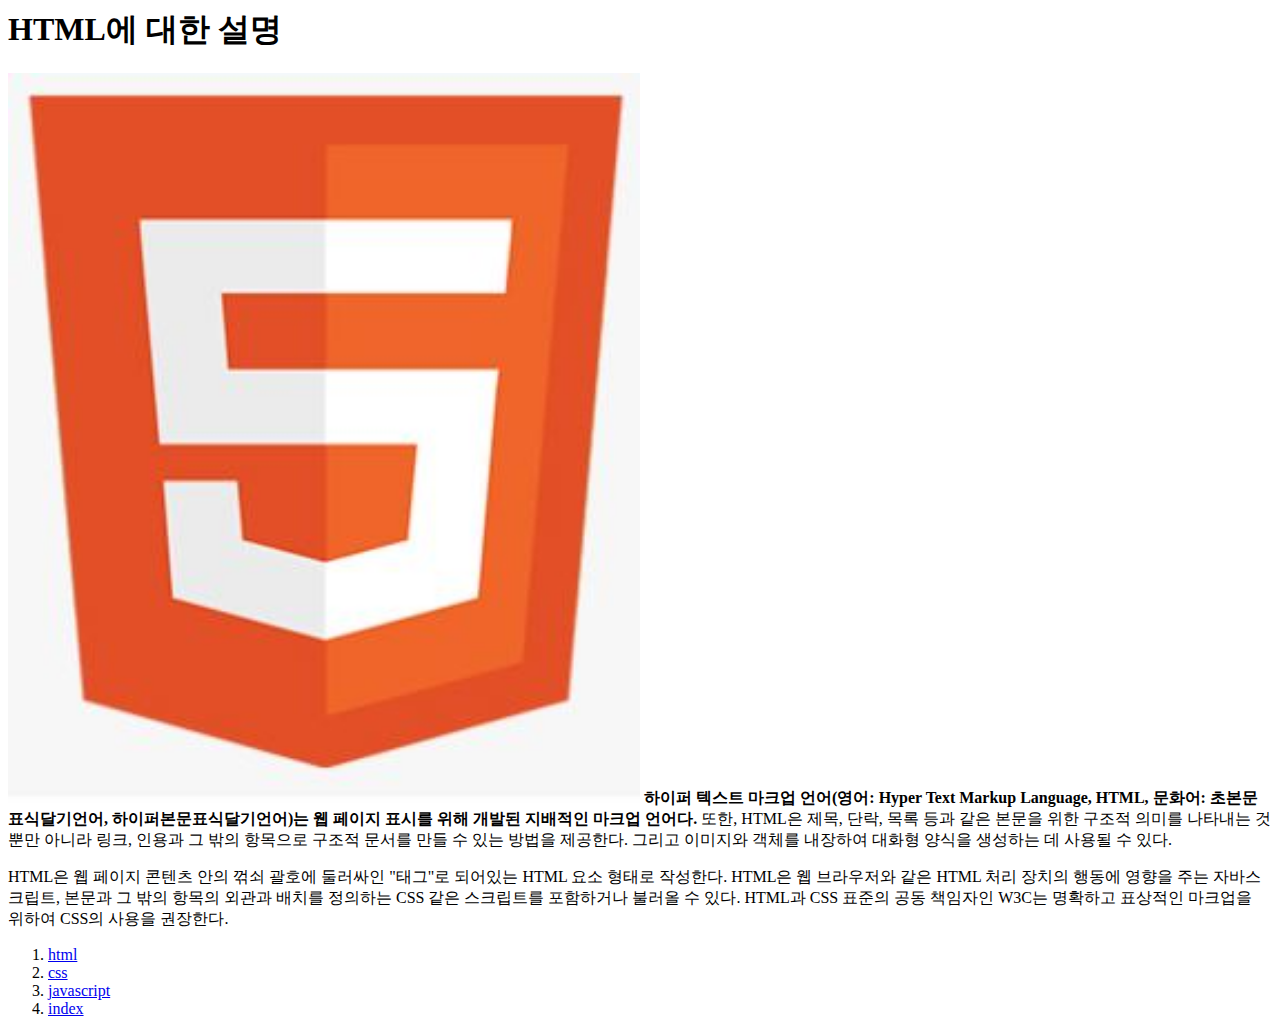
==== 1.html @ 24efdf8d "Add files via upload" ====
<html>
    <head>
        <title>WEB</title>
    </head>
    <body>
        <h1>HTML에 대한 설명</h1>
        <img src="html.jpg" width="50%">

        <strong>하이퍼 텍스트 마크업 언어(영어: Hyper Text Markup Language, HTML, 문화어: 초본문표식달기언어, 하이퍼본문표식달기언어)는 웹 페이지 표시를 위해 개발된 지배적인 마크업 언어다. </strong>또한, HTML은 제목, 단락, 목록 등과 같은 본문을 위한 구조적 의미를 나타내는 것뿐만 아니라 링크, 인용과 그 밖의 항목으로 구조적 문서를 만들 수 있는 방법을 제공한다. 그리고 이미지와 객체를 내장하여 대화형 양식을 생성하는 데 사용될 수 있다. 
        <p>HTML은 웹 페이지 콘텐츠 안의 꺾쇠 괄호에 둘러싸인 "태그"로 되어있는 HTML 요소 형태로 작성한다. HTML은 웹 브라우저와 같은 HTML 처리 장치의 행동에 영향을 주는 자바스크립트, 본문과 그 밖의 항목의 외관과 배치를 정의하는 CSS 같은 스크립트를 포함하거나 불러올 수 있다. HTML과 CSS 표준의 공동 책임자인 W3C는 명확하고 표상적인 마크업을 위하여 CSS의 사용을 권장한다.</p>
       <ol>
            <li><a href="1.html">html</a></li>
            <li><a href="2.html">css</a></li>
            <li><a href="3.html">javascript</a></li>
            <li><a href="index.html">index</a></li>
       </ol>
    </body>
</html>
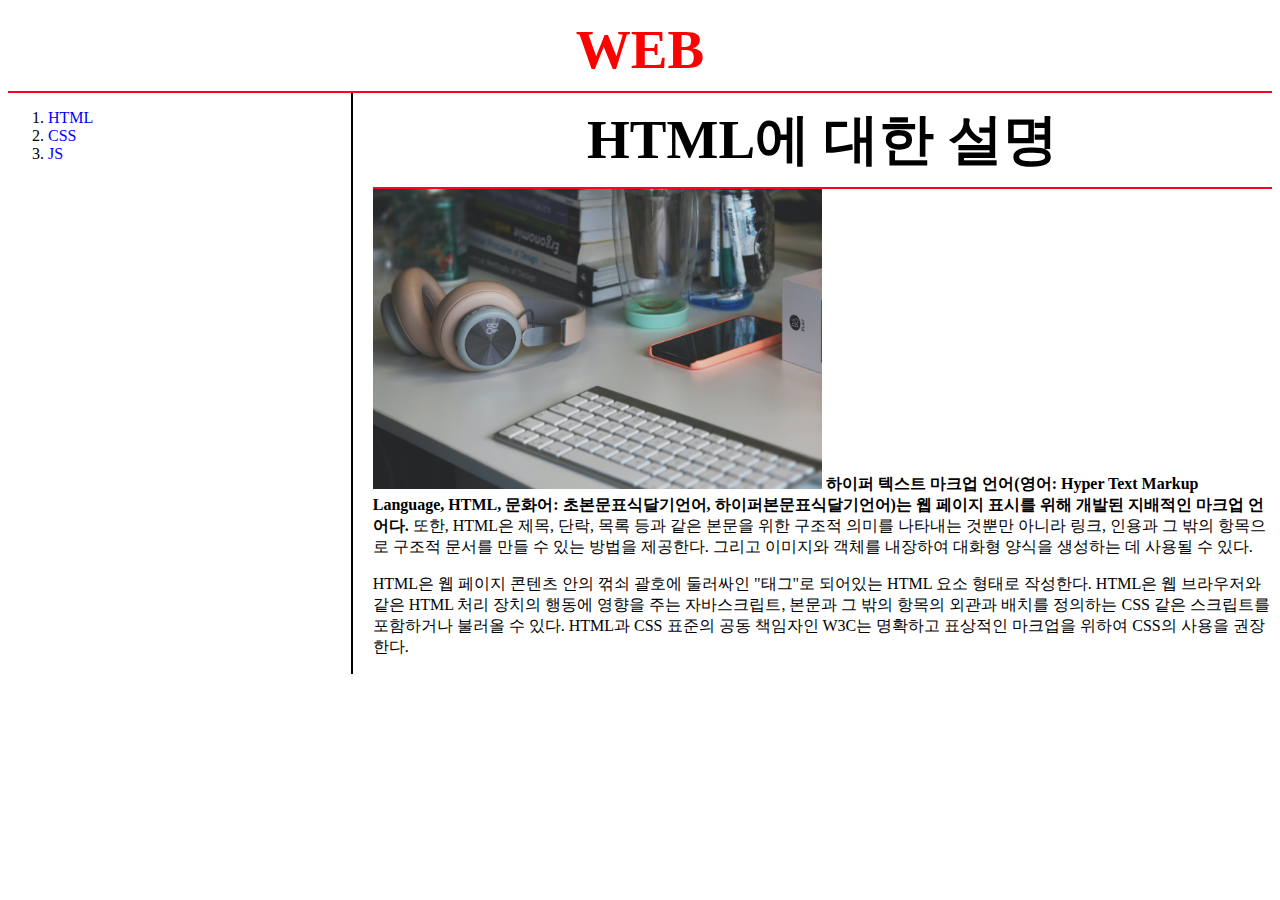
==== commit 681b5b5f: "Add files via upload" ====
--- a/1.html
+++ b/1.html
@@ -1,18 +1,25 @@
 <html>
     <head>
         <title>WEB</title>
+        <link rel="stylesheet" href="style.css">
     </head>
     <body>
+        <h1><a href="index.html"><font color = 'red'>WEB</font></a></h1>
+        <div class = "container">
+            <div id="item1">
+        <ol>
+            <li><a href="1.html"><font color = 'blue'>HTML</font></a></li>
+            <li><a href="2.html"><font color = 'blue'>CSS</font></a></li>
+            <li><a href="3.html"><font color = 'blue'>JS</font></a></li>
+        </ol>
+        </div>
+        <div id = "item2">
         <h1>HTML에 대한 설명</h1>
-        <img src="html.jpg" width="50%">
+        <img src="4.jpg" width="50%">
 
         <strong>하이퍼 텍스트 마크업 언어(영어: Hyper Text Markup Language, HTML, 문화어: 초본문표식달기언어, 하이퍼본문표식달기언어)는 웹 페이지 표시를 위해 개발된 지배적인 마크업 언어다. </strong>또한, HTML은 제목, 단락, 목록 등과 같은 본문을 위한 구조적 의미를 나타내는 것뿐만 아니라 링크, 인용과 그 밖의 항목으로 구조적 문서를 만들 수 있는 방법을 제공한다. 그리고 이미지와 객체를 내장하여 대화형 양식을 생성하는 데 사용될 수 있다. 
         <p>HTML은 웹 페이지 콘텐츠 안의 꺾쇠 괄호에 둘러싸인 "태그"로 되어있는 HTML 요소 형태로 작성한다. HTML은 웹 브라우저와 같은 HTML 처리 장치의 행동에 영향을 주는 자바스크립트, 본문과 그 밖의 항목의 외관과 배치를 정의하는 CSS 같은 스크립트를 포함하거나 불러올 수 있다. HTML과 CSS 표준의 공동 책임자인 W3C는 명확하고 표상적인 마크업을 위하여 CSS의 사용을 권장한다.</p>
-       <ol>
-            <li><a href="1.html">html</a></li>
-            <li><a href="2.html">css</a></li>
-            <li><a href="3.html">javascript</a></li>
-            <li><a href="index.html">index</a></li>
-       </ol>
+    </div>
+    </div>
     </body>
 </html>
--- a/style.css
+++ b/style.css
@@ -0,0 +1,30 @@
+
+a{
+    color:red;
+    text-decoration-line: none;
+}
+h1{
+    text-align: center;
+    font-size :55px;
+    border-bottom: solid 2px rgb(255, 2, 36) ;
+    margin:0px;
+    padding :10px;
+}
+.saw{
+    color:aliceblue;
+}
+#active{
+    color:rgb(14, 230, 230);
+}
+
+.container{
+    display: grid;
+    grid-template-columns: 3fr 8fr;
+}
+#item2{
+    padding-left: 20px;
+}
+#item1{
+    border-right: solid 2px;
+    padding-right: 20px;
+}